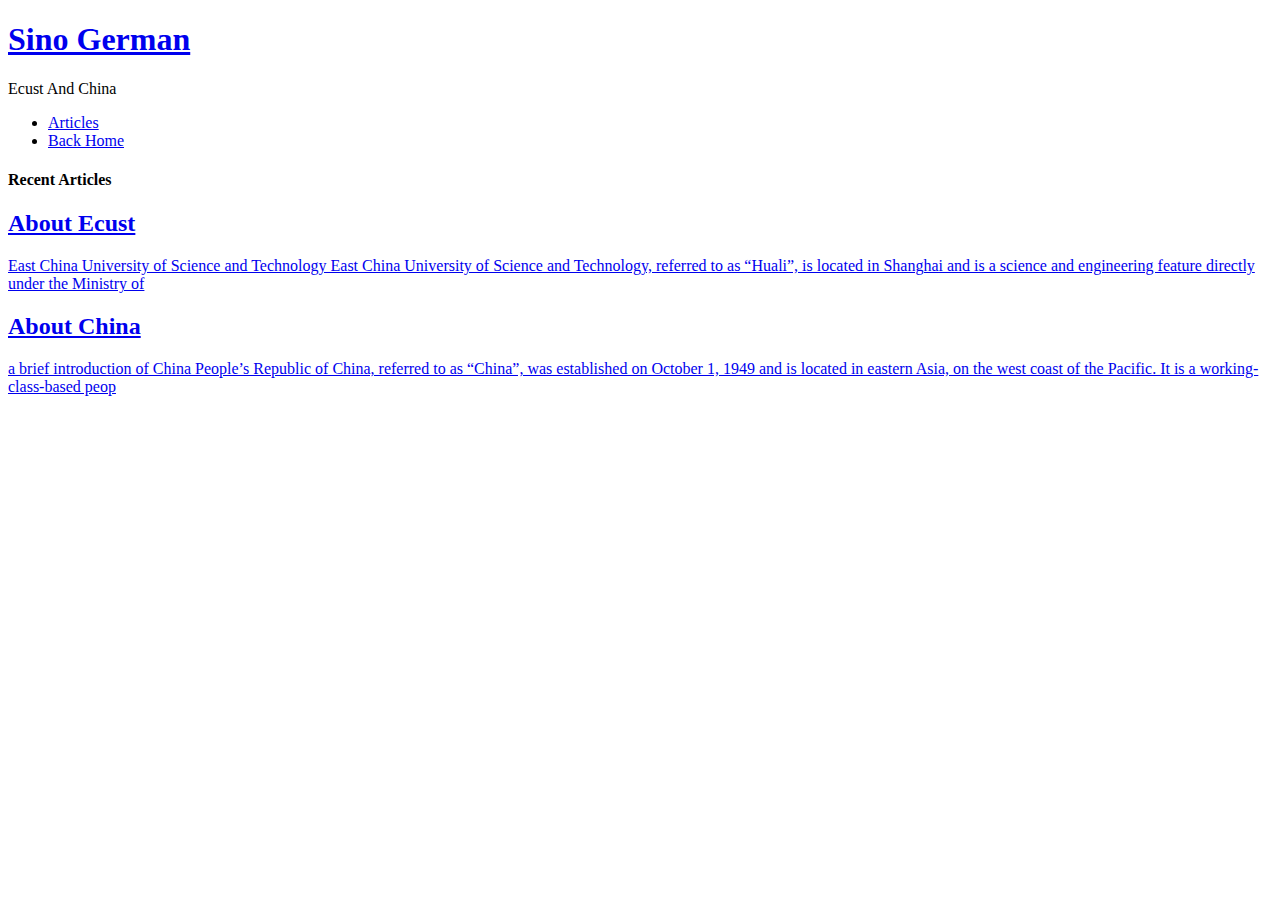
==== index.html @ 614dc2d7 "Site updated: 2019-06-09 19:23:03" ====
<!DOCTYPE html><html lang="en-us"><head><meta charset="UTF-8"><meta http-equiv="X-UA-Compatible" content="IE=edge,chrome=1"><title>Sino German</title><meta name="description"><meta name="generator" content="Sino German"><meta name="author" content="Spycsh &amp; FallenWatcher"><meta name="keywords"><meta name="HandheldFriendly" content="True"><meta name="MobileOptimized" content="320"><meta name="viewport" content="width=device-width,initial-scale=1.0,maximum-scale=1,user-scalable=0"><link rel="stylesheet" type="text/css" href="/SinoGerman_EcustAndChina/styles/screen.css"><link rel="apple-touch-icon" sizes="57x57" href="/images/apple-touch-icon-57x57.png"><link rel="apple-touch-icon" sizes="60x60" href="/images/apple-touch-icon-60x60.png"><link rel="apple-touch-icon" sizes="72x72" href="/images/apple-touch-icon-72x72.png"><link rel="apple-touch-icon" sizes="76x76" href="/images/apple-touch-icon-76x76.png"><link rel="apple-touch-icon" sizes="114x114" href="/images/apple-touch-icon-114x114.png"><link rel="apple-touch-icon" sizes="120x120" href="/images/apple-touch-icon-120x120.png"><link rel="apple-touch-icon" sizes="144x144" href="/images/apple-touch-icon-144x144.png"><link rel="apple-touch-icon" sizes="152x152" href="/images/apple-touch-icon-152x152.png"><link rel="apple-touch-icon" sizes="180x180" href="/images/apple-touch-icon-180x180.png"><link rel="icon" type="image/png" sizes="16x16" href="/images/favicon-16x16.png"><link rel="icon" type="image/png" sizes="32x32" href="/images/favicon-32x32.png"><link rel="icon" type="image/png" sizes="96x96" href="/images/favicon-96x96.png"><link rel="icon" type="image/png" sizes="128x128" href="/images/favicon-128.png"><link rel="icon" type="image/png" sizes="196x196" href="/images/favicon-196x196.png"><meta name="msapplication-TileColor" content="#FFFFFF"><meta name="msapplication-TileImage" content="mstile-144x144.png"><meta name="msapplication-square70x70logo" content="mstile-70x70.png"><meta name="msapplication-square150x150logo" content="mstile-150x150.png"><meta name="msapplication-wide310x150logo" content="mstile-310x150.png"><meta name="msapplication-square310x310logo" content="mstile-310x310.png"><link rel="stylesheet" href="/SinoGerman_EcustAndChina/css/prism.css" type="text/css"></head><body itemscope itemtype="https://schema.org/WebPage"><header itemscope itemtype="https://schema.org/WPHeader"><div class="logo"></div><h1><a href="/SinoGerman_EcustAndChina/" alt="Sino German" title="Sino German" itemprop="headline">Sino German</a></h1><p itemprop="description">Ecust And China</p><nav itemscope itemtype="https://schema.org/SiteNavigationElement"><ul><li itemprop="name"><a href="/SinoGerman_EcustAndChina/ " alt="Articles" title="Articles" itemprop="url">Articles</a></li><li itemprop="name"><a href="/SinoGerman_EcustAndChina/https://spycsh.github.io/" alt="Back Home" title="Back Home" itemprop="url">Back Home</a></li></ul></nav><div class="space"></div></header><main itemscope itemtype="https://schema.org/Blog"><h4 class="page-title">Recent Articles</h4><a href="/SinoGerman_EcustAndChina/2019/05/31/About Ecust/" class="article"><article itemscope itemprop="blogPost" itemtype="https://schema.org/BlogPosting" class="item"><h2 itemprop="headline">About Ecust</h2><span class="post-meta"></span><p itemprop="text" class="post-excerpt">
East China University of Science and Technology




East China University of Science and Technology, referred to as “Huali”, is located in Shanghai and is a science and engineering feature directly under the Ministry of</p></article></a><a href="/SinoGerman_EcustAndChina/2019/05/31/About China/" class="article"><article itemscope itemprop="blogPost" itemtype="https://schema.org/BlogPosting" class="item"><h2 itemprop="headline">About China</h2><span class="post-meta"></span><p itemprop="text" class="post-excerpt">
a brief introduction of China



People’s Republic of China, referred to as “China”, was established on October 1, 1949  and is located in eastern Asia, on the west coast of the Pacific. It is a working-class-based peop</p></article></a></main></body></html>
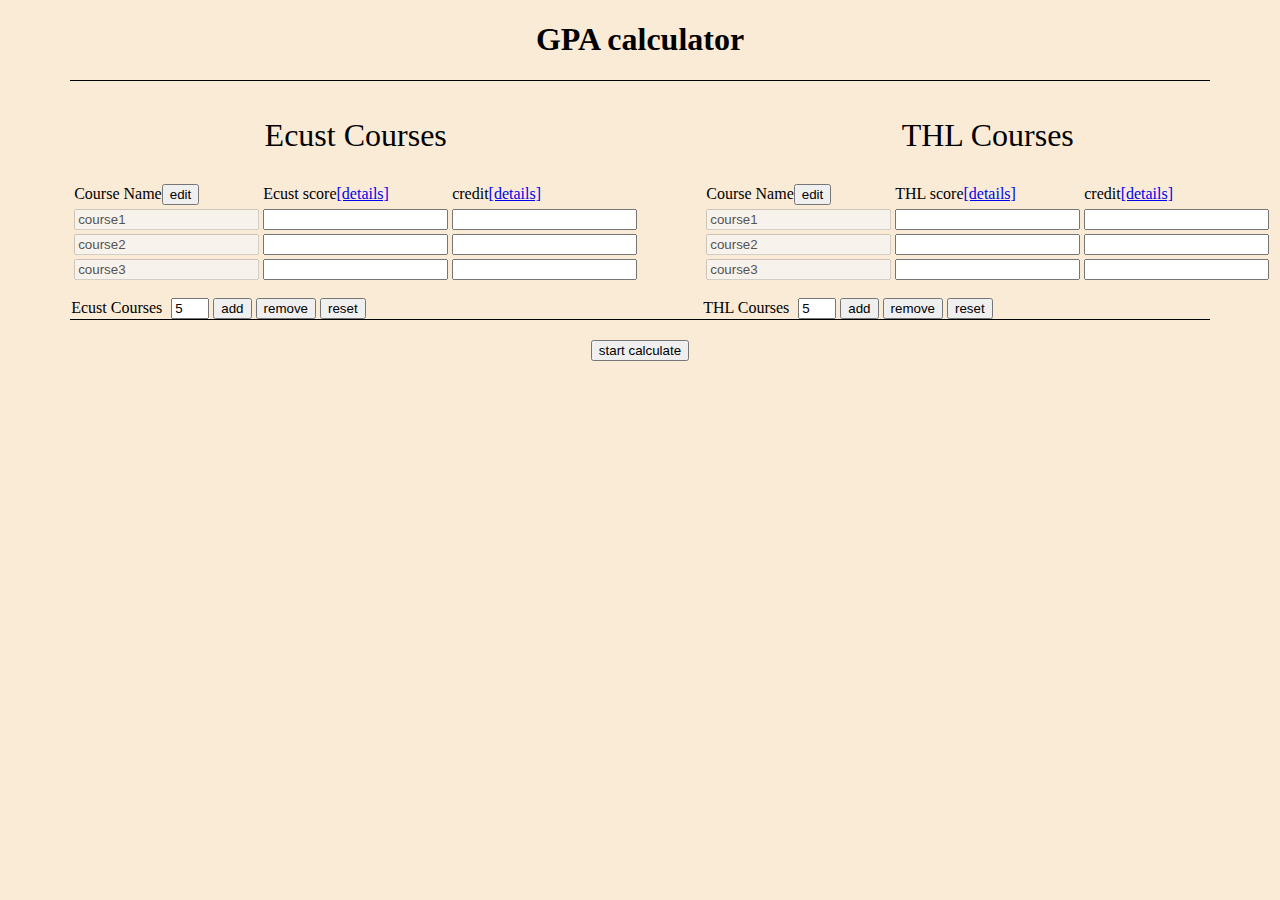
==== commit 71d50b58: "first commit" ====
--- a/index.html
+++ b/index.html
@@ -1,12 +1,159 @@
-<!DOCTYPE html><html lang="en-us"><head><meta charset="UTF-8"><meta http-equiv="X-UA-Compatible" content="IE=edge,chrome=1"><title>Sino German</title><meta name="description"><meta name="generator" content="Sino German"><meta name="author" content="Spycsh &amp; FallenWatcher"><meta name="keywords"><meta name="HandheldFriendly" content="True"><meta name="MobileOptimized" content="320"><meta name="viewport" content="width=device-width,initial-scale=1.0,maximum-scale=1,user-scalable=0"><link rel="stylesheet" type="text/css" href="/SinoGerman_EcustAndChina/styles/screen.css"><link rel="apple-touch-icon" sizes="57x57" href="/images/apple-touch-icon-57x57.png"><link rel="apple-touch-icon" sizes="60x60" href="/images/apple-touch-icon-60x60.png"><link rel="apple-touch-icon" sizes="72x72" href="/images/apple-touch-icon-72x72.png"><link rel="apple-touch-icon" sizes="76x76" href="/images/apple-touch-icon-76x76.png"><link rel="apple-touch-icon" sizes="114x114" href="/images/apple-touch-icon-114x114.png"><link rel="apple-touch-icon" sizes="120x120" href="/images/apple-touch-icon-120x120.png"><link rel="apple-touch-icon" sizes="144x144" href="/images/apple-touch-icon-144x144.png"><link rel="apple-touch-icon" sizes="152x152" href="/images/apple-touch-icon-152x152.png"><link rel="apple-touch-icon" sizes="180x180" href="/images/apple-touch-icon-180x180.png"><link rel="icon" type="image/png" sizes="16x16" href="/images/favicon-16x16.png"><link rel="icon" type="image/png" sizes="32x32" href="/images/favicon-32x32.png"><link rel="icon" type="image/png" sizes="96x96" href="/images/favicon-96x96.png"><link rel="icon" type="image/png" sizes="128x128" href="/images/favicon-128.png"><link rel="icon" type="image/png" sizes="196x196" href="/images/favicon-196x196.png"><meta name="msapplication-TileColor" content="#FFFFFF"><meta name="msapplication-TileImage" content="mstile-144x144.png"><meta name="msapplication-square70x70logo" content="mstile-70x70.png"><meta name="msapplication-square150x150logo" content="mstile-150x150.png"><meta name="msapplication-wide310x150logo" content="mstile-310x150.png"><meta name="msapplication-square310x310logo" content="mstile-310x310.png"><link rel="stylesheet" href="/SinoGerman_EcustAndChina/css/prism.css" type="text/css"></head><body itemscope itemtype="https://schema.org/WebPage"><header itemscope itemtype="https://schema.org/WPHeader"><div class="logo"></div><h1><a href="/SinoGerman_EcustAndChina/" alt="Sino German" title="Sino German" itemprop="headline">Sino German</a></h1><p itemprop="description">Ecust And China</p><nav itemscope itemtype="https://schema.org/SiteNavigationElement"><ul><li itemprop="name"><a href="/SinoGerman_EcustAndChina/ " alt="Articles" title="Articles" itemprop="url">Articles</a></li><li itemprop="name"><a href="/SinoGerman_EcustAndChina/https://spycsh.github.io/" alt="Back Home" title="Back Home" itemprop="url">Back Home</a></li></ul></nav><div class="space"></div></header><main itemscope itemtype="https://schema.org/Blog"><h4 class="page-title">Recent Articles</h4><a href="/SinoGerman_EcustAndChina/2019/05/31/About Ecust/" class="article"><article itemscope itemprop="blogPost" itemtype="https://schema.org/BlogPosting" class="item"><h2 itemprop="headline">About Ecust</h2><span class="post-meta"></span><p itemprop="text" class="post-excerpt">
-East China University of Science and Technology
+<!DOCTYPE html>
+
+<head>
+    <title>GPA calculator</title>
+    <link rel="stylesheet" href="css/gpaCalculate.css" />
+
+</head>
+
+<header>
+    <h1><center>GPA calculator</center></h1>
+</header>
+
+<body style="background-color:antiquewhite;">
+    <div class="main">
+        <!-- <div class="title">
+
+        </div> -->
+        <HR align=center width=90% color=#000000 SIZE=1> 
+
+        <div class="ecustScore">
+            <table id="table1">
+                <tr class="subTitle"><td colspan="3"><center>Ecust Courses</center></td></tr>
+                <tr>
+                    <td>Course Name<button onclick="editEcustCourseName()">edit</button></td>
+                    <td>Ecust score<a href="#" onmouseover="display()" onmouseout="disappear()">[details]</a>
+                        <div id="box1" class="box">
+                            Scores of Ecust must be a number you get for the course<br>
+                            usually between 0-100<br>
+                            or one of A, A-, B+, B, B-, C+, C, C-, D+, D, F.
+                    </div>
+                    
+                    </td>
+                    <td>credit<a href="#" onmouseover="displayGP()" onmouseout="disappearGP()">[details]</a>
+                        <div id="box3" class="box">
+                            credit of Ecust is a number measured by semester hours of the course<br>
+                        e.g 6 for Advanced Math, 4 for College English
+                    </div></td>
+                </tr>
+                <tr>
+                    <td><input class="EcustCourseName" id="course1" type="text" value="course1" disabled></td>
+                    <td><input class="EcustScore" id="gradePoint1" type="text"></td>
+                    <td><input class="EcustCredit" id="credit1" type="text"></td>
+                </tr>
+                <tr>
+                    <td><input class="EcustCourseName" id="course2" type="text" value="course2" disabled></td>
+                    <td><input class="EcustScore" id="gradePoint2" type="text"></td>
+                    <td><input class="EcustCredit" id="credit2" type="text"></td>
+                </tr>
+                <tr>
+                    <td><input class="EcustCourseName" id="course3" type="text" value="course3" disabled></td>
+                    <td><input class="EcustScore" id="gradePoint3" type="text"></td>
+                    <td><input class="EcustCredit" id="credit3" type="text"></td>
+                </tr>
+                <!-- <tr>
+                    <td><input class="EcustCourseName" id="course4" type="text" value="course4" disabled></td>
+                    <td><input class="EcustScore" id="gradePoint4" type="text"></td>
+                    <td><input class="EcustCredit" id="credit4" type="text"></td>
+                </tr>
+                <tr>
+                    <td><input class="EcustCourseName" id="course5" type="text" value="course5" disabled></td>
+                    <td><input class="EcustScore" id="gradePoint5" type="text"></td>
+                    <td><input class="EcustCredit" id="credit5" type="text"></td>
+                </tr> -->
 
 
 
+            </table>
+            <div class="courseAdd">
+                <span>Ecust Courses</span>
+                <input id="addNumEcust" class="addNum" type="number" min="1" max="50" value="5">
+                <button onclick="addEcustCourse();">add</button>
+                <button onclick="removeEcustCourse()">remove</button>
+                <button onclick="resetEcustCourse()">reset</button>
+            </div>
+        </div>
 
-East China University of Science and Technology, referred to as “Huali”, is located in Shanghai and is a science and engineering feature directly under the Ministry of</p></article></a><a href="/SinoGerman_EcustAndChina/2019/05/31/About China/" class="article"><article itemscope itemprop="blogPost" itemtype="https://schema.org/BlogPosting" class="item"><h2 itemprop="headline">About China</h2><span class="post-meta"></span><p itemprop="text" class="post-excerpt">
-a brief introduction of China
+        <div class="luebeckScore">
+            <table id="table2">
+                <tr class="subTitle"><td colspan="3"><center>THL Courses</center></td></tr>
+                <tr>
+                    <td>Course Name<button onclick="editTHLCourseName()">edit</button></td>
+                    <td>THL score<a href="#" onmouseover="displayTHL()" onmouseout="disappearTHL()">[details]</a>
+                        <div id="box2" class="box">
+                            Scores of THL must be a number in 1.0, 1.3, 1.7, 2.0, 2.3, 2.7, 3.0, 3.3, 3.7, 4.0, 5.0<br>
+                        
+                    </div></td>
+                    <td>credit<a href="#" onmouseover="displayGPTHL()" onmouseout="disappearGPTHL()">[details]</a>
+                        <div id="box4" class="box">
+                            credit of THL is a number measured by semester hours of the course<br>
+                        e.g 4 for Internet Programming
+                    </div></td>
+                </tr>
+                <tr>
+                    <td><input id="course1" class="THLCourseName" type="text" value="course1" disabled></td>
+                    <td><input id="gradePoint1" class="THLScore" type="text"></td>
+                    <td><input id="credit1" class="THLCredit" type="text"></td>
+                </tr>
+                <tr>
+                    <td><input id="course2" class="THLCourseName" type="text" value="course2" disabled></td>
+                    <td><input id="gradePoint2" class="THLScore" type="text"></td>
+                    <td><input id="credit2" class="THLCredit" type="text"></td>
+                </tr>
+                <tr>
+                    <td><input id="course3" class="THLCourseName" type="text" value="course3" disabled></td>
+                    <td><input id="gradePoint3" class="THLScore" type="text"></td>
+                    <td><input id="credit3" class="THLCredit" type="text"></td>
+                </tr>
+                <!-- <tr>
+                    <td><input id="course4" class="THLCourseName" type="text" value="course4" disabled></td>
+                    <td><input id="gradePoint4" class="THLScore" type="text"></td>
+                    <td><input id="credit4" class="THLCredit" type="text"></td>
+                </tr>
+                <tr>
+                    <td><input id="course5" class="THLCourseName" type="text" value="course5" disabled></td>
+                    <td><input id="gradePoint5" class="THLScore" type="text"></td>
+                    <td><input id="credit5" class="THLCredit" type="text"></td>
+                </tr> -->
 
 
 
-People’s Republic of China, referred to as “China”, was established on October 1, 1949  and is located in eastern Asia, on the west coast of the Pacific. It is a working-class-based peop</p></article></a></main></body></html>+            </table>
+
+            <!-- add course -->
+            <div class="courseAdd">
+                <span>THL Courses</span>
+                <input id="addNumTHL" class="addNum" type="number" min="1" max="50" value="5">
+                <button onclick="addTHLCourse();">add</button>
+                <button onclick="removeTHLCourse()">remove</button>
+                <button onclick="resetTHLCourse();">reset</button>
+            </div>
+
+
+
+        </div>
+
+    </div>
+
+    <!-- <div><p>------------------------------------------------------------------------------------------------------------</p></div> -->
+    <HR align=center width=90% color=#000000 SIZE=1> 
+        
+        <div id="btnGroup">
+        <center>
+            <button onclick="calculate()">
+                start calculate
+            </button>
+            <!-- <button onclick="reset()">
+                reset
+            </button> -->
+
+        </center>
+
+    </div>
+
+
+    <script src="js/gpaCalculate.js"></script>
+    <script src="js/editCourse.js"></script>
+    <script src="js/information.js"></script>
+    <script src="js/validation.js"></script>
+</body>--- a/css/gpaCalculate.css
+++ b/css/gpaCalculate.css
@@ -0,0 +1,71 @@
+.ecustScore{
+    float:left;
+    width:40%;
+    margin-left: 5%;
+    margin-right:5%;
+}
+
+.luebeckScore{
+    float: right;
+    width: 40%;
+    margin-left: 5%;
+    margin-right:5%;
+}
+
+#btnGroup{
+    margin-top: 20px;
+    margin-left: 30%;
+    margin-right: 30%;
+    width: 40%;
+}
+
+/* auto-scaling */
+@media screen and (max-width:1200px){
+    .ecustScore, .luebeckScore{
+        width: 90%;
+        margin-left: 5%;
+        margin-right:5%;
+    }
+    .luebeckScore{
+        margin-top:20px;
+    }
+    /* 表格居中 */
+    table{
+        margin:auto;
+    }
+    .courseAdd{
+        text-align: center;
+    }
+}
+
+.courseAdd{
+    margin-top: 3%;
+}
+.courseAdd span{
+    margin-right: 5px;
+}
+.addNum{
+    width:30px;
+}
+
+.splitLine{
+    margin-top: 5px;
+    margin-bottom: 5px;
+}
+
+.box{
+    display: none;
+    width: 315px;
+    height: auto;
+    background:#FFFFDF;
+    border: 1px solid #333;
+    padding: 12px;
+    text-align: left;
+    position: absolute;
+
+}
+
+.subTitle{
+    font-size: 200%;
+    height: 90px;
+}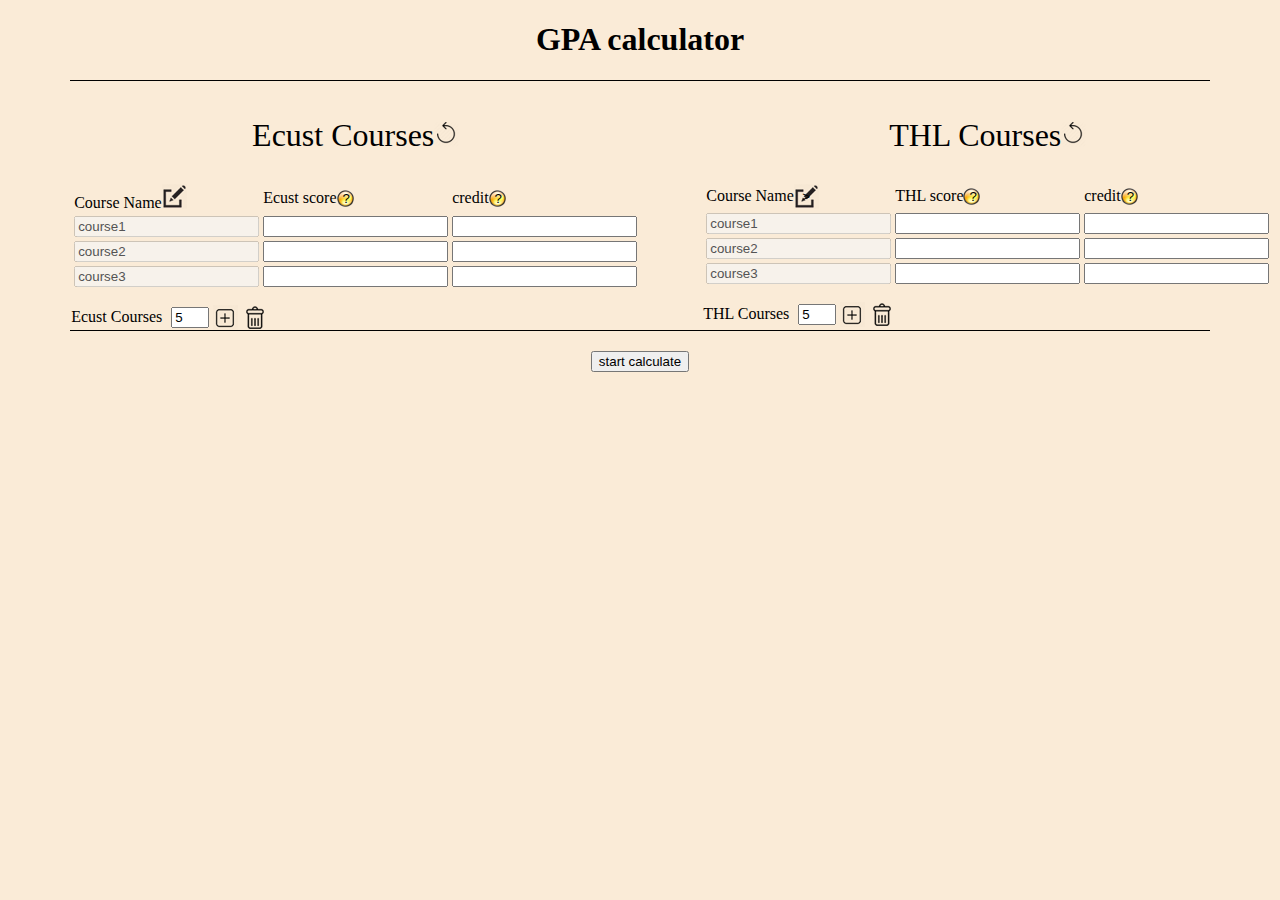
==== commit f0181b1e: "index.html" ====
--- a/index.html
+++ b/index.html
@@ -19,10 +19,10 @@
 
         <div class="ecustScore">
             <table id="table1">
-                <tr class="subTitle"><td colspan="3"><center>Ecust Courses</center></td></tr>
+                <tr class="subTitle"><td colspan="3"><center>Ecust Courses<button class="resetBtn" onclick="resetEcustCourse()"></button></center></td></tr>
                 <tr>
-                    <td>Course Name<button onclick="editEcustCourseName()">edit</button></td>
-                    <td>Ecust score<a href="#" onmouseover="display()" onmouseout="disappear()">[details]</a>
+                    <td>Course Name<button class="editBtn" onclick="editEcustCourseName()" ><span></span></button></td>
+                    <td>Ecust score<button class="infoBtn" onmouseover="display()" onmouseout="disappear()">?</button></a>
                         <div id="box1" class="box">
                             Scores of Ecust must be a number you get for the course<br>
                             usually between 0-100<br>
@@ -30,7 +30,7 @@
                     </div>
                     
                     </td>
-                    <td>credit<a href="#" onmouseover="displayGP()" onmouseout="disappearGP()">[details]</a>
+                    <td>credit<button class="infoBtn" onmouseover="displayGP()" onmouseout="disappearGP()">?</button></a>
                         <div id="box3" class="box">
                             credit of Ecust is a number measured by semester hours of the course<br>
                         e.g 6 for Advanced Math, 4 for College English
@@ -68,26 +68,26 @@
             <div class="courseAdd">
                 <span>Ecust Courses</span>
                 <input id="addNumEcust" class="addNum" type="number" min="1" max="50" value="5">
-                <button onclick="addEcustCourse();">add</button>
-                <button onclick="removeEcustCourse()">remove</button>
-                <button onclick="resetEcustCourse()">reset</button>
+                <button class="addBtn" onclick="addEcustCourse();"><span></span></button>
+                <button class="deleteBtn" onclick="removeEcustCourse()"><span></span></button>
+                
             </div>
         </div>
 
         <div class="luebeckScore">
             <table id="table2">
-                <tr class="subTitle"><td colspan="3"><center>THL Courses</center></td></tr>
+                <tr class="subTitle"><td colspan="3"><center>THL Courses<button class="resetBtn" onclick="resetTHLCourse();"></button></center></td></tr>
                 <tr>
-                    <td>Course Name<button onclick="editTHLCourseName()">edit</button></td>
-                    <td>THL score<a href="#" onmouseover="displayTHL()" onmouseout="disappearTHL()">[details]</a>
+                    <td>Course Name<button class="editBtn" onclick="editTHLCourseName()"><span></span>></button></td>
+                    <td>THL score<button class="infoBtn" onmouseover="displayTHL()" onmouseout="disappearTHL()">?</button></a>
                         <div id="box2" class="box">
                             Scores of THL must be a number in 1.0, 1.3, 1.7, 2.0, 2.3, 2.7, 3.0, 3.3, 3.7, 4.0, 5.0<br>
                         
                     </div></td>
-                    <td>credit<a href="#" onmouseover="displayGPTHL()" onmouseout="disappearGPTHL()">[details]</a>
+                    <td>credit<button class="infoBtn" onmouseover="displayGPTHL()" onmouseout="disappearGPTHL()">?</button></a>
                         <div id="box4" class="box">
-                            credit of THL is a number measured by semester hours of the course<br>
-                        e.g 4 for Internet Programming
+                            credit of THL is a number<br> measured by semester<br>hours of the course<br>
+                        e.g 4 for <br>Internet Programming
                     </div></td>
                 </tr>
                 <tr>
@@ -124,9 +124,9 @@
             <div class="courseAdd">
                 <span>THL Courses</span>
                 <input id="addNumTHL" class="addNum" type="number" min="1" max="50" value="5">
-                <button onclick="addTHLCourse();">add</button>
-                <button onclick="removeTHLCourse()">remove</button>
-                <button onclick="resetTHLCourse();">reset</button>
+                <button class="addBtn" onclick="addTHLCourse();"><span></span></button>
+                <button class="deleteBtn" onclick="removeTHLCourse()"><span></span></button>
+                
             </div>
 
 
@@ -135,12 +135,11 @@
 
     </div>
 
-    <!-- <div><p>------------------------------------------------------------------------------------------------------------</p></div> -->
     <HR align=center width=90% color=#000000 SIZE=1> 
         
         <div id="btnGroup">
         <center>
-            <button onclick="calculate()">
+            <button id="calculateBtn" onclick="calculate()">
                 start calculate
             </button>
             <!-- <button onclick="reset()">
--- a/css/gpaCalculate.css
+++ b/css/gpaCalculate.css
@@ -3,6 +3,7 @@
     width:40%;
     margin-left: 5%;
     margin-right:5%;
+    
 }
 
 .luebeckScore{
@@ -55,7 +56,7 @@
 
 .box{
     display: none;
-    width: 315px;
+    width: 200px;
     height: auto;
     background:#FFFFDF;
     border: 1px solid #333;
@@ -68,4 +69,51 @@
 .subTitle{
     font-size: 200%;
     height: 90px;
-}+}
+
+.editBtn{
+    background: url("editBtn.png") no-repeat;
+    width: 25px;
+    height: 25px;
+    border: 0;   
+}
+.addBtn{
+    background: url("addBtn.png") no-repeat;
+    width: 25px;
+    height: 25px;
+    border: 0;
+}
+.deleteBtn{
+    background: url("deleteBtn.png") no-repeat;
+    width: 25px;
+    height: 25px;
+    border: 0;   
+}
+
+.resetBtn{
+    background: url("resetBtn.png") no-repeat;
+    width: 25px;
+    height: 25px;
+    border: 0; 
+}
+
+.infoBtn{
+    background: url("information.png") no-repeat;
+    /* width: 25px;
+    height: 25px; */
+    border: 0;
+    text-align: center;
+
+}
+
+button{
+    cursor: pointer;
+}
+
+/* #calculateBtn{
+    border-radius: 15px;
+    background-color: yellow;
+    height: 40px;
+    width:150px;
+
+} */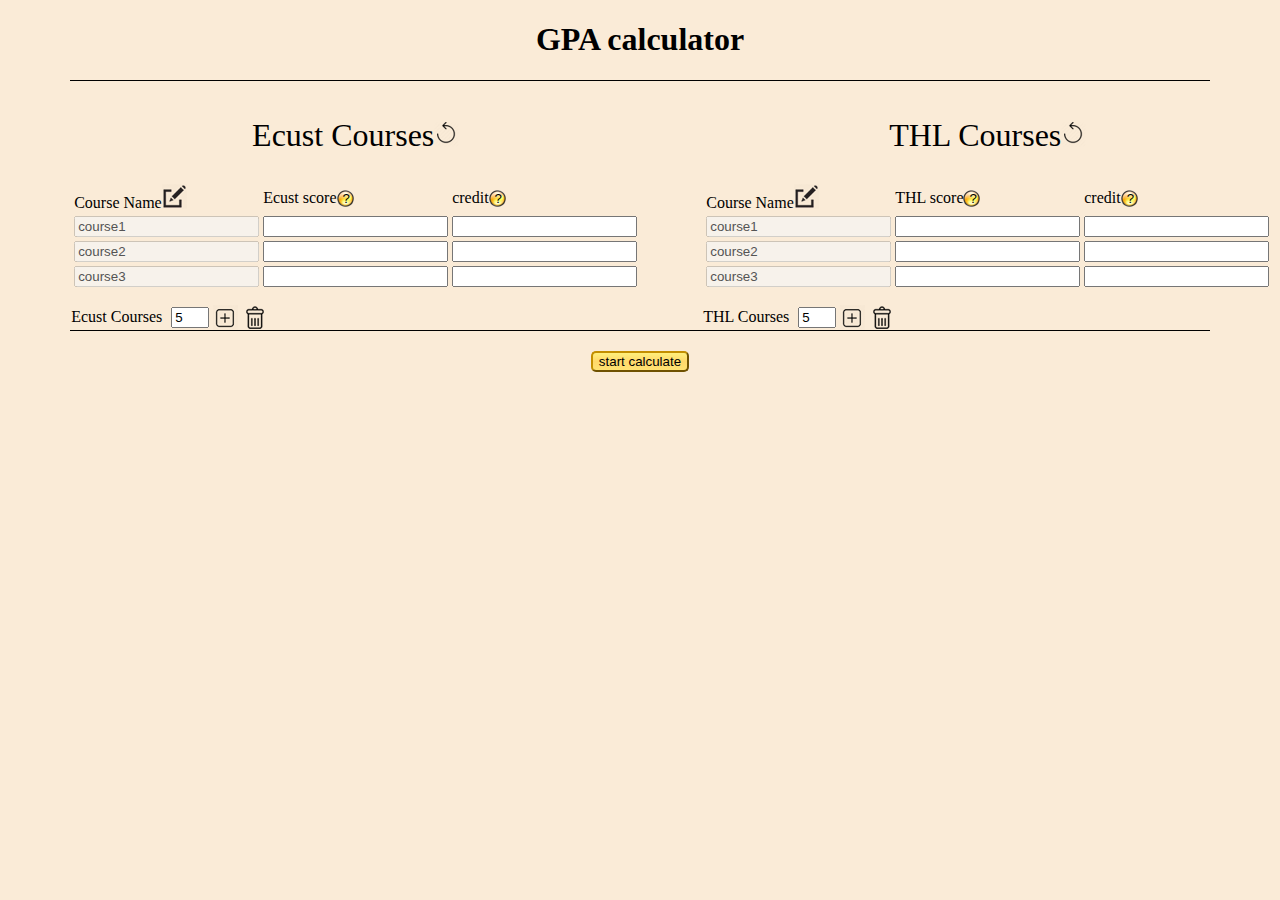
==== commit 34248991: "mouse on events for buttons" ====
--- a/index.html
+++ b/index.html
@@ -7,7 +7,9 @@
 </head>
 
 <header>
-    <h1><center>GPA calculator</center></h1>
+    <h1 title="Author: Chen Sihan">
+        <center>GPA calculator</center>
+    </h1>
 </header>
 
 <body style="background-color:antiquewhite;">
@@ -15,26 +17,35 @@
         <!-- <div class="title">
 
         </div> -->
-        <HR align=center width=90% color=#000000 SIZE=1> 
+        <HR align=center width=90% color=#000000 SIZE=1>
 
         <div class="ecustScore">
             <table id="table1">
-                <tr class="subTitle"><td colspan="3"><center>Ecust Courses<button class="resetBtn" onclick="resetEcustCourse()"></button></center></td></tr>
+                <tr class="subTitle">
+                    <td colspan="3">
+                        <center>Ecust Courses<button id="resetBtn1" class="resetBtn" onmouseover="mouseOnReset1()" onmouseout="mouseOutReset1()" title="reset"
+                                onclick="resetEcustCourse()"></button></center>
+                    </td>
+                </tr>
                 <tr>
-                    <td>Course Name<button class="editBtn" onclick="editEcustCourseName()" ><span></span></button></td>
-                    <td>Ecust score<button class="infoBtn" onmouseover="display()" onmouseout="disappear()">?</button></a>
+                    <td>Course Name<button class="editBtn" id="editBtn1" title="edit" onmouseover="mouseOnEdit1()"
+                            onmouseout="mouseOutEdit1()" onclick="editEcustCourseName()"><span></span></button></td>
+                    <td>Ecust score<button class="infoBtn" onmouseover="display()"
+                            onmouseout="disappear()">?</button></a>
                         <div id="box1" class="box">
                             Scores of Ecust must be a number you get for the course<br>
                             usually between 0-100<br>
                             or one of A, A-, B+, B, B-, C+, C, C-, D+, D, F.
-                    </div>
-                    
+                        </div>
+
                     </td>
-                    <td>credit<button class="infoBtn" onmouseover="displayGP()" onmouseout="disappearGP()">?</button></a>
+                    <td>credit<button class="infoBtn" onmouseover="displayGP()"
+                            onmouseout="disappearGP()">?</button></a>
                         <div id="box3" class="box">
                             credit of Ecust is a number measured by semester hours of the course<br>
-                        e.g 6 for Advanced Math, 4 for College English
-                    </div></td>
+                            e.g 6 for Advanced Math, 4 for College English
+                        </div>
+                    </td>
                 </tr>
                 <tr>
                     <td><input class="EcustCourseName" id="course1" type="text" value="course1" disabled></td>
@@ -67,28 +78,41 @@
             </table>
             <div class="courseAdd">
                 <span>Ecust Courses</span>
-                <input id="addNumEcust" class="addNum" type="number" min="1" max="50" value="5">
-                <button class="addBtn" onclick="addEcustCourse();"><span></span></button>
-                <button class="deleteBtn" onclick="removeEcustCourse()"><span></span></button>
-                
+                <input id="addNumEcust" title="the number of courses you want to add/delete" class="addNum"
+                    type="number" min="1" max="50" value="5">
+                <button id="addBtn1" class="addBtn" title="add Ecust courses" onmouseover="mouseOnAdd1()"
+                    onmouseout="mouseOutAdd1()" onclick="addEcustCourse();"><span></span></button>
+                <button id="deleteBtn1" class="deleteBtn" title="delete Ecust courses" onmouseover="mouseOnDelete1()"
+                    onmouseout="mouseOutDelete1()" onclick="removeEcustCourse()"><span></span></button>
+
             </div>
         </div>
 
         <div class="luebeckScore">
             <table id="table2">
-                <tr class="subTitle"><td colspan="3"><center>THL Courses<button class="resetBtn" onclick="resetTHLCourse();"></button></center></td></tr>
+                <tr class="subTitle">
+                    <td colspan="3">
+                        <center>THL Courses<button title="reset" id="resetBtn2" class="resetBtn" onmouseover="mouseOnReset2()" onmouseout="mouseOutReset2()" onclick="resetTHLCourse();"></button>
+                        </center>
+                    </td>
+                </tr>
                 <tr>
-                    <td>Course Name<button class="editBtn" onclick="editTHLCourseName()"><span></span>></button></td>
-                    <td>THL score<button class="infoBtn" onmouseover="displayTHL()" onmouseout="disappearTHL()">?</button></a>
+                    <td>Course Name<button id="editBtn2" class="editBtn" title="edit" onmouseover="mouseOnEdit2()" onmouseout="mouseOutEdit2()"
+                            onclick="editTHLCourseName()"><span></span></button></td>
+                    <td>THL score<button class="infoBtn" onmouseover="displayTHL()"
+                            onmouseout="disappearTHL()">?</button></a>
                         <div id="box2" class="box">
                             Scores of THL must be a number in 1.0, 1.3, 1.7, 2.0, 2.3, 2.7, 3.0, 3.3, 3.7, 4.0, 5.0<br>
-                        
-                    </div></td>
-                    <td>credit<button class="infoBtn" onmouseover="displayGPTHL()" onmouseout="disappearGPTHL()">?</button></a>
+
+                        </div>
+                    </td>
+                    <td>credit<button class="infoBtn" onmouseover="displayGPTHL()"
+                            onmouseout="disappearGPTHL()">?</button></a>
                         <div id="box4" class="box">
                             credit of THL is a number<br> measured by semester<br>hours of the course<br>
-                        e.g 4 for <br>Internet Programming
-                    </div></td>
+                            e.g 4 for <br>Internet Programming
+                        </div>
+                    </td>
                 </tr>
                 <tr>
                     <td><input id="course1" class="THLCourseName" type="text" value="course1" disabled></td>
@@ -123,10 +147,11 @@
             <!-- add course -->
             <div class="courseAdd">
                 <span>THL Courses</span>
-                <input id="addNumTHL" class="addNum" type="number" min="1" max="50" value="5">
-                <button class="addBtn" onclick="addTHLCourse();"><span></span></button>
-                <button class="deleteBtn" onclick="removeTHLCourse()"><span></span></button>
-                
+                <input title="the number of courses you want to add/delete" id="addNumTHL" class="addNum" type="number"
+                    min="1" max="50" value="5">
+                <button id="addBtn2" title="add THL courses" class="addBtn" onmouseover="mouseOnAdd2()" onmouseout="mouseOutAdd2()" onclick="addTHLCourse();"><span></span></button>
+                <button id="deleteBtn2" title="delete THL courses" class="deleteBtn" onmouseover="mouseOnDelete2()" onmouseout="mouseOutDelete2()" onclick="removeTHLCourse()"><span></span></button>
+
             </div>
 
 
@@ -135,11 +160,11 @@
 
     </div>
 
-    <HR align=center width=90% color=#000000 SIZE=1> 
-        
-        <div id="btnGroup">
+    <HR align=center width=90% color=#000000 SIZE=1>
+
+    <div id="btnGroup">
         <center>
-            <button id="calculateBtn" onclick="calculate()">
+            <button id="calculateBtn" onmouseover="mouseOnCal()" onmouseout="mouseOutCal()" onclick="calculate()">
                 start calculate
             </button>
             <!-- <button onclick="reset()">
--- a/css/gpaCalculate.css
+++ b/css/gpaCalculate.css
@@ -110,10 +110,9 @@
     cursor: pointer;
 }
 
-/* #calculateBtn{
-    border-radius: 15px;
-    background-color: yellow;
-    height: 40px;
-    width:150px;
-
-} */+#calculateBtn{
+    border-radius: 5px;
+    border-color: #c38e00;
+    color: #000;
+    background-image: linear-gradient(#ffef7c,#ffd86b,#ffe272);
+}
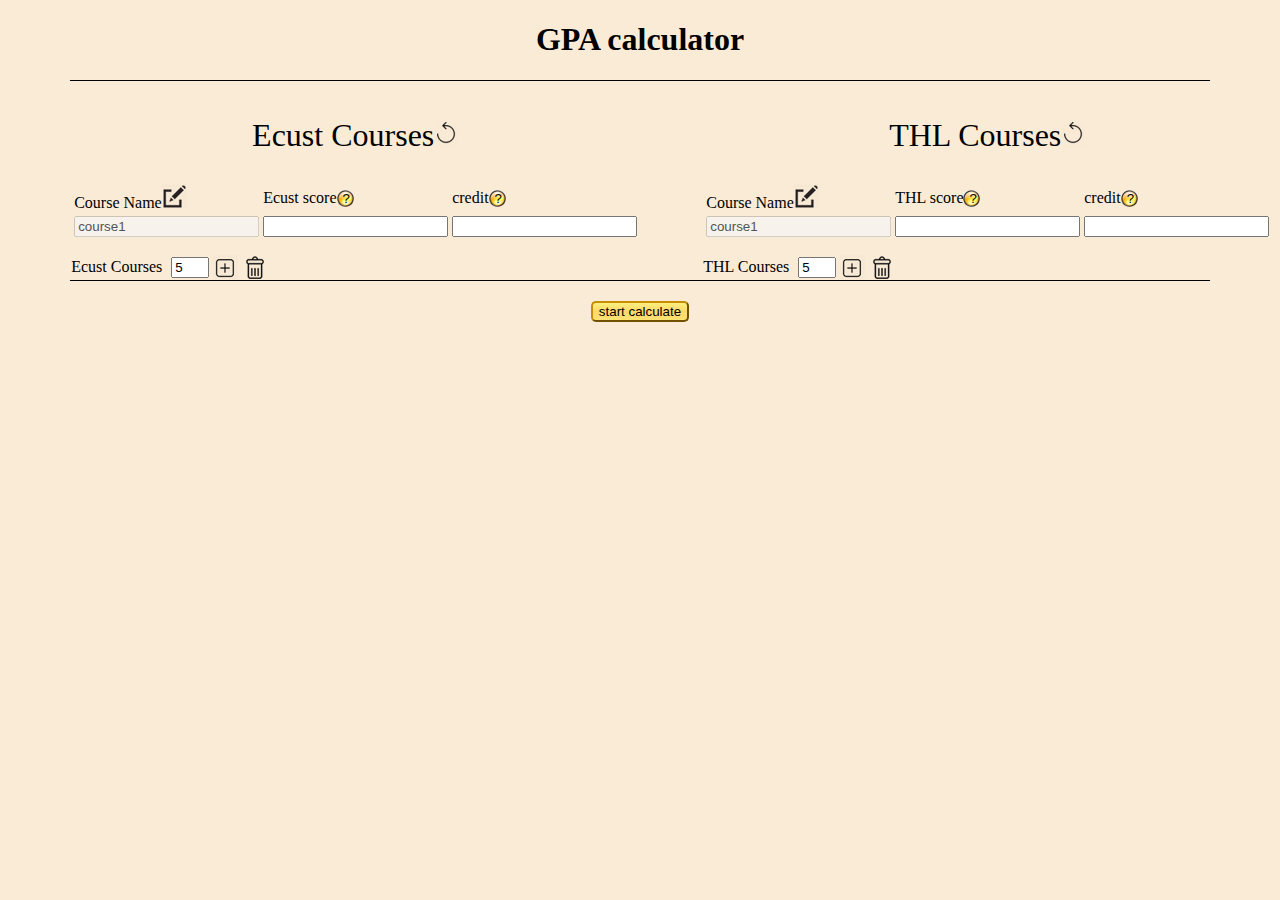
==== commit 46aaff38: "some commit" ====
--- a/index.html
+++ b/index.html
@@ -2,6 +2,7 @@
 
 <head>
     <title>GPA calculator</title>
+
     <link rel="stylesheet" href="css/gpaCalculate.css" />
 
 </head>
@@ -23,15 +24,16 @@
             <table id="table1">
                 <tr class="subTitle">
                     <td colspan="3">
-                        <center>Ecust Courses<button id="resetBtn1" class="resetBtn" onmouseover="mouseOnReset1()" onmouseout="mouseOutReset1()" title="reset"
-                                onclick="resetEcustCourse()"></button></center>
+                        <center>Ecust Courses<button id="resetBtn1" class="resetBtn" onmouseover="mouseOnReset1()"
+                                onmouseout="mouseOutReset1()" title="reset" onclick="resetEcustCourse()"></button>
+                        </center>
                     </td>
                 </tr>
                 <tr>
                     <td>Course Name<button class="editBtn" id="editBtn1" title="edit" onmouseover="mouseOnEdit1()"
                             onmouseout="mouseOutEdit1()" onclick="editEcustCourseName()"><span></span></button></td>
                     <td>Ecust score<button class="infoBtn" onmouseover="display()"
-                            onmouseout="disappear()">?</button></a>
+                            onmouseout="disappear()">?</button>
                         <div id="box1" class="box">
                             Scores of Ecust must be a number you get for the course<br>
                             usually between 0-100<br>
@@ -40,7 +42,7 @@
 
                     </td>
                     <td>credit<button class="infoBtn" onmouseover="displayGP()"
-                            onmouseout="disappearGP()">?</button></a>
+                            onmouseout="disappearGP()">?</button>
                         <div id="box3" class="box">
                             credit of Ecust is a number measured by semester hours of the course<br>
                             e.g 6 for Advanced Math, 4 for College English
@@ -52,7 +54,7 @@
                     <td><input class="EcustScore" id="gradePoint1" type="text"></td>
                     <td><input class="EcustCredit" id="credit1" type="text"></td>
                 </tr>
-                <tr>
+                <!-- <tr>
                     <td><input class="EcustCourseName" id="course2" type="text" value="course2" disabled></td>
                     <td><input class="EcustScore" id="gradePoint2" type="text"></td>
                     <td><input class="EcustCredit" id="credit2" type="text"></td>
@@ -61,16 +63,6 @@
                     <td><input class="EcustCourseName" id="course3" type="text" value="course3" disabled></td>
                     <td><input class="EcustScore" id="gradePoint3" type="text"></td>
                     <td><input class="EcustCredit" id="credit3" type="text"></td>
-                </tr>
-                <!-- <tr>
-                    <td><input class="EcustCourseName" id="course4" type="text" value="course4" disabled></td>
-                    <td><input class="EcustScore" id="gradePoint4" type="text"></td>
-                    <td><input class="EcustCredit" id="credit4" type="text"></td>
-                </tr>
-                <tr>
-                    <td><input class="EcustCourseName" id="course5" type="text" value="course5" disabled></td>
-                    <td><input class="EcustScore" id="gradePoint5" type="text"></td>
-                    <td><input class="EcustCredit" id="credit5" type="text"></td>
                 </tr> -->
 
 
@@ -92,22 +84,24 @@
             <table id="table2">
                 <tr class="subTitle">
                     <td colspan="3">
-                        <center>THL Courses<button title="reset" id="resetBtn2" class="resetBtn" onmouseover="mouseOnReset2()" onmouseout="mouseOutReset2()" onclick="resetTHLCourse();"></button>
+                        <center>THL Courses<button title="reset" id="resetBtn2" class="resetBtn"
+                                onmouseover="mouseOnReset2()" onmouseout="mouseOutReset2()"
+                                onclick="resetTHLCourse();"></button>
                         </center>
                     </td>
                 </tr>
                 <tr>
-                    <td>Course Name<button id="editBtn2" class="editBtn" title="edit" onmouseover="mouseOnEdit2()" onmouseout="mouseOutEdit2()"
-                            onclick="editTHLCourseName()"><span></span></button></td>
+                    <td>Course Name<button id="editBtn2" class="editBtn" title="edit" onmouseover="mouseOnEdit2()"
+                            onmouseout="mouseOutEdit2()" onclick="editTHLCourseName()"><span></span></button></td>
                     <td>THL score<button class="infoBtn" onmouseover="displayTHL()"
-                            onmouseout="disappearTHL()">?</button></a>
+                            onmouseout="disappearTHL()">?</button>
                         <div id="box2" class="box">
                             Scores of THL must be a number in 1.0, 1.3, 1.7, 2.0, 2.3, 2.7, 3.0, 3.3, 3.7, 4.0, 5.0<br>
 
                         </div>
                     </td>
                     <td>credit<button class="infoBtn" onmouseover="displayGPTHL()"
-                            onmouseout="disappearGPTHL()">?</button></a>
+                            onmouseout="disappearGPTHL()">?</button>
                         <div id="box4" class="box">
                             credit of THL is a number<br> measured by semester<br>hours of the course<br>
                             e.g 4 for <br>Internet Programming
@@ -119,7 +113,7 @@
                     <td><input id="gradePoint1" class="THLScore" type="text"></td>
                     <td><input id="credit1" class="THLCredit" type="text"></td>
                 </tr>
-                <tr>
+                <!-- <tr>
                     <td><input id="course2" class="THLCourseName" type="text" value="course2" disabled></td>
                     <td><input id="gradePoint2" class="THLScore" type="text"></td>
                     <td><input id="credit2" class="THLCredit" type="text"></td>
@@ -128,17 +122,8 @@
                     <td><input id="course3" class="THLCourseName" type="text" value="course3" disabled></td>
                     <td><input id="gradePoint3" class="THLScore" type="text"></td>
                     <td><input id="credit3" class="THLCredit" type="text"></td>
-                </tr>
-                <!-- <tr>
-                    <td><input id="course4" class="THLCourseName" type="text" value="course4" disabled></td>
-                    <td><input id="gradePoint4" class="THLScore" type="text"></td>
-                    <td><input id="credit4" class="THLCredit" type="text"></td>
-                </tr>
-                <tr>
-                    <td><input id="course5" class="THLCourseName" type="text" value="course5" disabled></td>
-                    <td><input id="gradePoint5" class="THLScore" type="text"></td>
-                    <td><input id="credit5" class="THLCredit" type="text"></td>
                 </tr> -->
+
 
 
 
@@ -149,8 +134,10 @@
                 <span>THL Courses</span>
                 <input title="the number of courses you want to add/delete" id="addNumTHL" class="addNum" type="number"
                     min="1" max="50" value="5">
-                <button id="addBtn2" title="add THL courses" class="addBtn" onmouseover="mouseOnAdd2()" onmouseout="mouseOutAdd2()" onclick="addTHLCourse();"><span></span></button>
-                <button id="deleteBtn2" title="delete THL courses" class="deleteBtn" onmouseover="mouseOnDelete2()" onmouseout="mouseOutDelete2()" onclick="removeTHLCourse()"><span></span></button>
+                <button id="addBtn2" title="add THL courses" class="addBtn" onmouseover="mouseOnAdd2()"
+                    onmouseout="mouseOutAdd2()" onclick="addTHLCourse();"><span></span></button>
+                <button id="deleteBtn2" title="delete THL courses" class="deleteBtn" onmouseover="mouseOnDelete2()"
+                    onmouseout="mouseOutDelete2()" onclick="removeTHLCourse()"><span></span></button>
 
             </div>
 
--- a/css/gpaCalculate.css
+++ b/css/gpaCalculate.css
@@ -72,33 +72,33 @@
 }
 
 .editBtn{
-    background: url("editBtn.png") no-repeat;
+    background: url("images/editBtn.png") no-repeat;
     width: 25px;
     height: 25px;
     border: 0;   
 }
 .addBtn{
-    background: url("addBtn.png") no-repeat;
+    background: url("images/addBtn.png") no-repeat;
     width: 25px;
     height: 25px;
     border: 0;
 }
 .deleteBtn{
-    background: url("deleteBtn.png") no-repeat;
+    background: url("images/deleteBtn.png") no-repeat;
     width: 25px;
     height: 25px;
     border: 0;   
 }
 
 .resetBtn{
-    background: url("resetBtn.png") no-repeat;
+    background: url("images/resetBtn.png") no-repeat;
     width: 25px;
     height: 25px;
     border: 0; 
 }
 
 .infoBtn{
-    background: url("information.png") no-repeat;
+    background: url("images/information.png") no-repeat;
     /* width: 25px;
     height: 25px; */
     border: 0;
